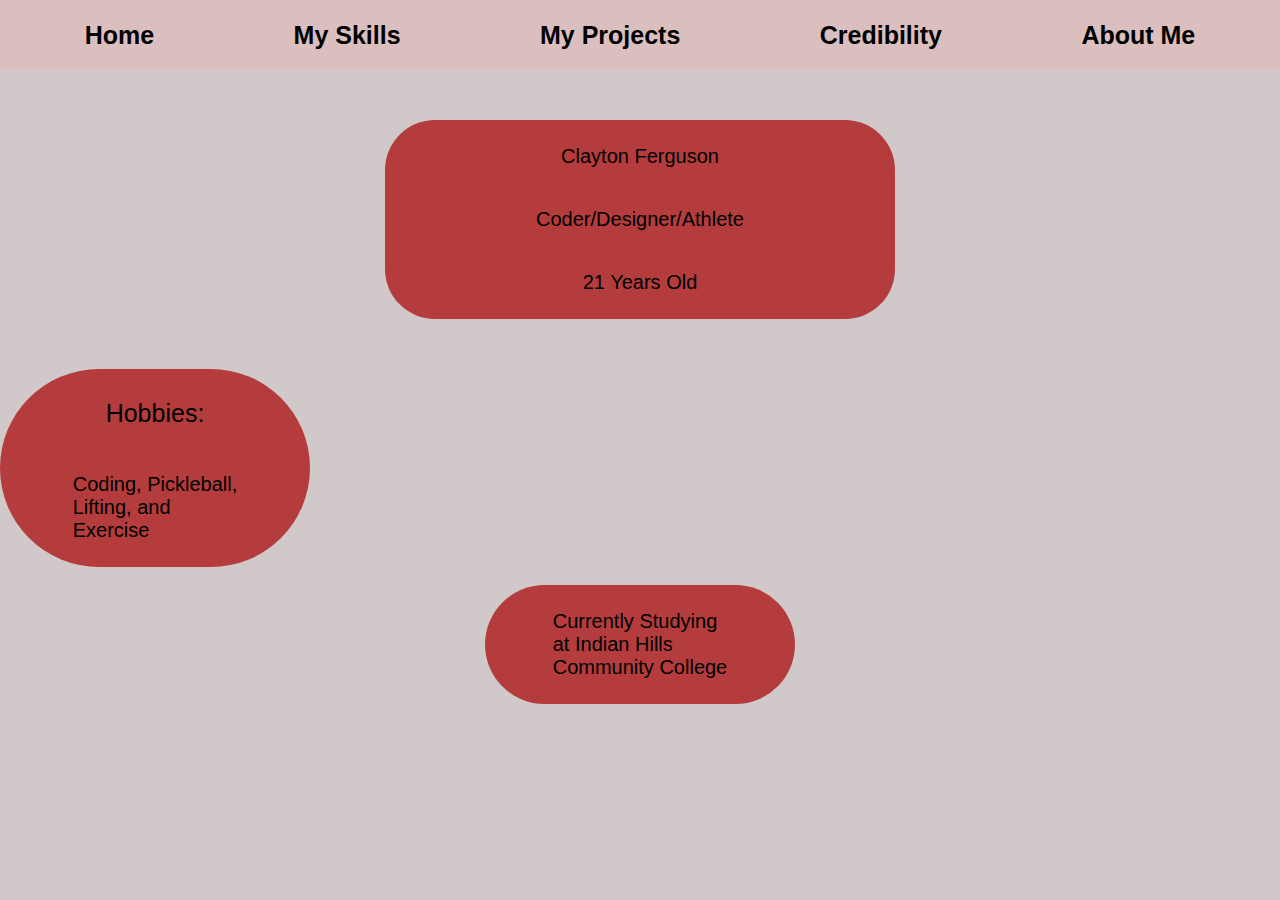
==== Index.html @ b419cff0 "I move the homepage" ====
<!DOCTYPE html>
<html lang="en">
  <head>
    <meta charset="UTF-8" />
    <meta name="viewport" content="width=device-width, initial-scale=1.0" />
    <title>Clayton Ferguson</title>
    <link rel="stylesheet" href="/css/style.css" />
    <link rel="AboutMe" href="/html/AboutMe.html" />
    <link rel="Credibility" href="/html/Credibility.html" />
    <link rel="MyProjects" href="/html/MyProjects.html" />
    <link rel="MySkills" href="/html/MySkills.html" />
  </head>
  <body>
    <header>
      <nav>
        <div class="NavBar">
          <a href="/html/Home.html">Home</a>
          <a href="/html/MySkills.html">My Skills</a>
          <a href="/html/MyProjects.html">My Projects</a>
          <a href="/html/Credibility.html">Credibility</a>
          <a href="/html/AboutMe.html">About Me</a>
        </div>
      </nav>
    </header>
    <main>
      <div class="MainBox">
        <p>Clayton Ferguson</p>
        <p>Coder/Designer/Athlete</p>
        <p>21 Years Old</p>
      </div>
      <div class="Hobby">
        <p id="MakeBigger">Hobbies:</p>
        <p>
          Coding, Pickleball, <br />
          Lifting, and <br />
          Exercise
        </p>
      </div>
      <img src="" alt="" />
      <div class="Study">
        <p>
          Currently Studying <br />
          at Indian Hills <br />
          Community College
        </p>
      </div>
    </main>
  </body>
</html>
---- css/style.css ----
body {
  margin: 0;
  padding: 0;
  background-color: rgb(209, 201, 201);
}

.NavBar {
  display: flex;
  justify-content: center;
  justify-content: space-around;
  background-color: rgb(219, 191, 191);
  padding: 15px;
  font-size: 25px;
  line-height: 1.6;
  font-weight: bold;
  font-family: "Trebuchet MS", "Lucida Sans Unicode", "Lucida Grande",
    "Lucida Sans", Arial, sans-serif;
  margin: 0;
}
a {
  text-decoration: none;
  color: black;
}
.MainBox {
  display: flex;
  flex-direction: column;
  align-items: center;
  color: black;
  background-color: rgb(180, 60, 60);
  font-size: 20px;
  font-family: "Trebuchet MS", "Lucida Sans Unicode", "Lucida Grande",
    "Lucida Sans", Arial, sans-serif;
  height: auto;
  border-radius: 50px;
  padding: 5px;
  max-width: 500px;
  margin: 50px auto;
}
.Hobby {
  display: flex;
  flex-direction: column;
  align-items: center;
  color: black;
  background-color: rgb(180, 60, 60);
  font-size: 20px;
  font-family: "Trebuchet MS", "Lucida Sans Unicode", "Lucida Grande",
    "Lucida Sans", Arial, sans-serif;
  height: auto;
  border-radius: 1000px;
  padding: 5px;
  max-width: 300px;
}
.Study {
  display: flex;
  flex-direction: column;
  align-items: center;
  justify-content: flex-end;
  color: black;
  background-color: rgb(180, 60, 60);
  font-size: 20px;
  font-family: "Trebuchet MS", "Lucida Sans Unicode", "Lucida Grande",
    "Lucida Sans", Arial, sans-serif;
  height: auto;
  border-radius: 1000px;
  padding: 5px;
  max-width: 300px;
  margin: auto;
}
#MakeBigger {
  font-size: 25px;
}
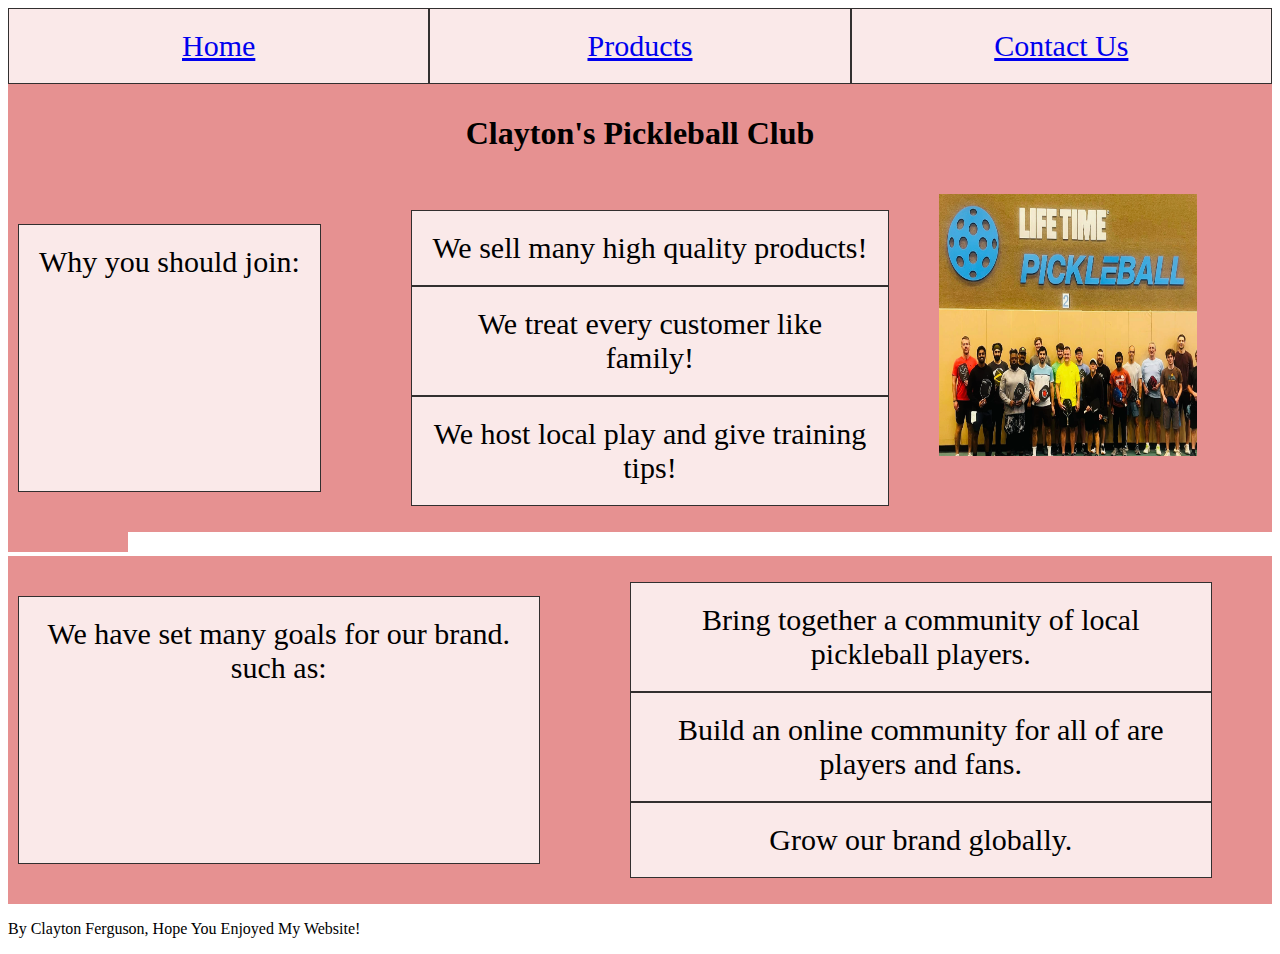
==== commit e8d67244: "Added css to index, and tried to add some to my other 2 pages" ====
--- a/Index.html
+++ b/Index.html
@@ -1,49 +1,61 @@
 <!DOCTYPE html>
 <html lang="en">
+  <!-- Clayton Ferguson, 7/1/2024, Making a 3 page website for Web Design Class. -->
   <head>
     <meta charset="UTF-8" />
     <meta name="viewport" content="width=device-width, initial-scale=1.0" />
-    <title>Clayton Ferguson</title>
-    <link rel="stylesheet" href="/css/style.css" />
-    <link rel="AboutMe" href="/html/AboutMe.html" />
-    <link rel="Credibility" href="/html/Credibility.html" />
-    <link rel="MyProjects" href="/html/MyProjects.html" />
-    <link rel="MySkills" href="/html/MySkills.html" />
+    <title>Home</title>
+    <link rel="Product" href="/html/product.html" />
+    <link rel="Contact" href="/html/contact.html" />
+    <link rel="stylesheet" href="/css/stylesheet.css" />
+    <link
+      rel="stylesheet2"
+      href="https://cdn.jsdelivr.net/npm/bootstrap@5.2.3/dist/css/bootstrap.min.css"
+    />
   </head>
   <body>
     <header>
       <nav>
-        <div class="NavBar">
-          <a href="/html/Home.html">Home</a>
-          <a href="/html/MySkills.html">My Skills</a>
-          <a href="/html/MyProjects.html">My Projects</a>
-          <a href="/html/Credibility.html">Credibility</a>
-          <a href="/html/AboutMe.html">About Me</a>
+        <div class="grid-nav">
+          <a href="/Index.html" class="grid-item">Home</a>
+          <a href="/html/product.html" class="grid-item">Products</a>
+          <a href="/html/contact.html" class="grid-item">Contact Us</a>
         </div>
       </nav>
     </header>
     <main>
-      <div class="MainBox">
-        <p>Clayton Ferguson</p>
-        <p>Coder/Designer/Athlete</p>
-        <p>21 Years Old</p>
+      <div class="grid-title">
+        <h1>Clayton's Pickleball Club</h1>
       </div>
-      <div class="Hobby">
-        <p id="MakeBigger">Hobbies:</p>
-        <p>
-          Coding, Pickleball, <br />
-          Lifting, and <br />
-          Exercise
-        </p>
+      <div class="grid-container">
+        <p class="grid-item">Why you should join:</p>
+        <ul id="noList">
+          <li class="grid-item">We sell many high quality products!</li>
+          <li class="grid-item">We treat every customer like family!</li>
+          <li class="grid-item">We host local play and give training tips!</li>
+        </ul>
+        <img
+          src="Images/PossiblePicture2.PNG"
+          alt="PickleballImage"
+          class="img"
+        />
       </div>
-      <img src="" alt="" />
-      <div class="Study">
-        <p>
-          Currently Studying <br />
-          at Indian Hills <br />
-          Community College
-        </p>
+      <div class="grid-container"></div>
+      <div class="grid-container">
+        <p class="grid-item">We have set many goals for our brand. such as:</p>
+        <ul id="noList">
+          <li class="grid-item">
+            Bring together a community of local pickleball players.
+          </li>
+          <li class="grid-item">
+            Build an online community for all of are players and fans.
+          </li>
+          <li class="grid-item">Grow our brand globally.</li>
+        </ul>
       </div>
     </main>
+    <footer>
+      <p>By Clayton Ferguson, Hope You Enjoyed My Website!</p>
+    </footer>
   </body>
 </html>
--- a/css/stylesheet.css
+++ b/css/stylesheet.css
@@ -0,0 +1,39 @@
+img {
+  display: grid;
+  max-width: 80%;
+  height: 80%;
+
+}
+#noList {
+    list-style-type: none;
+}
+.grid-container {
+    display: inline-grid;
+    grid-template-columns: auto auto auto;
+    background-color: #e69191;
+    padding: 10px;
+    column-gap: 50px;
+  }
+.grid-item {
+    background-color: rgba(255, 255, 255, 0.8);
+    border: 1px solid rgba(0, 0, 0, 0.8);
+    padding: 20px;
+    font-size: 30px;
+    text-align: center;
+    column-gap: 50px;
+  }
+.grid-nav{
+    display: grid;
+    grid-template-columns: repeat(3, 1fr);
+    justify-content: center; /* centers items horizontally */
+    align-items: center; /* centers items vertically */
+    background-color: #e69191;
+
+}
+.grid-title{
+    display: grid;
+    background-color: #e69191;
+    padding: 10px;
+    column-gap: 50px;
+    text-align: center;
+}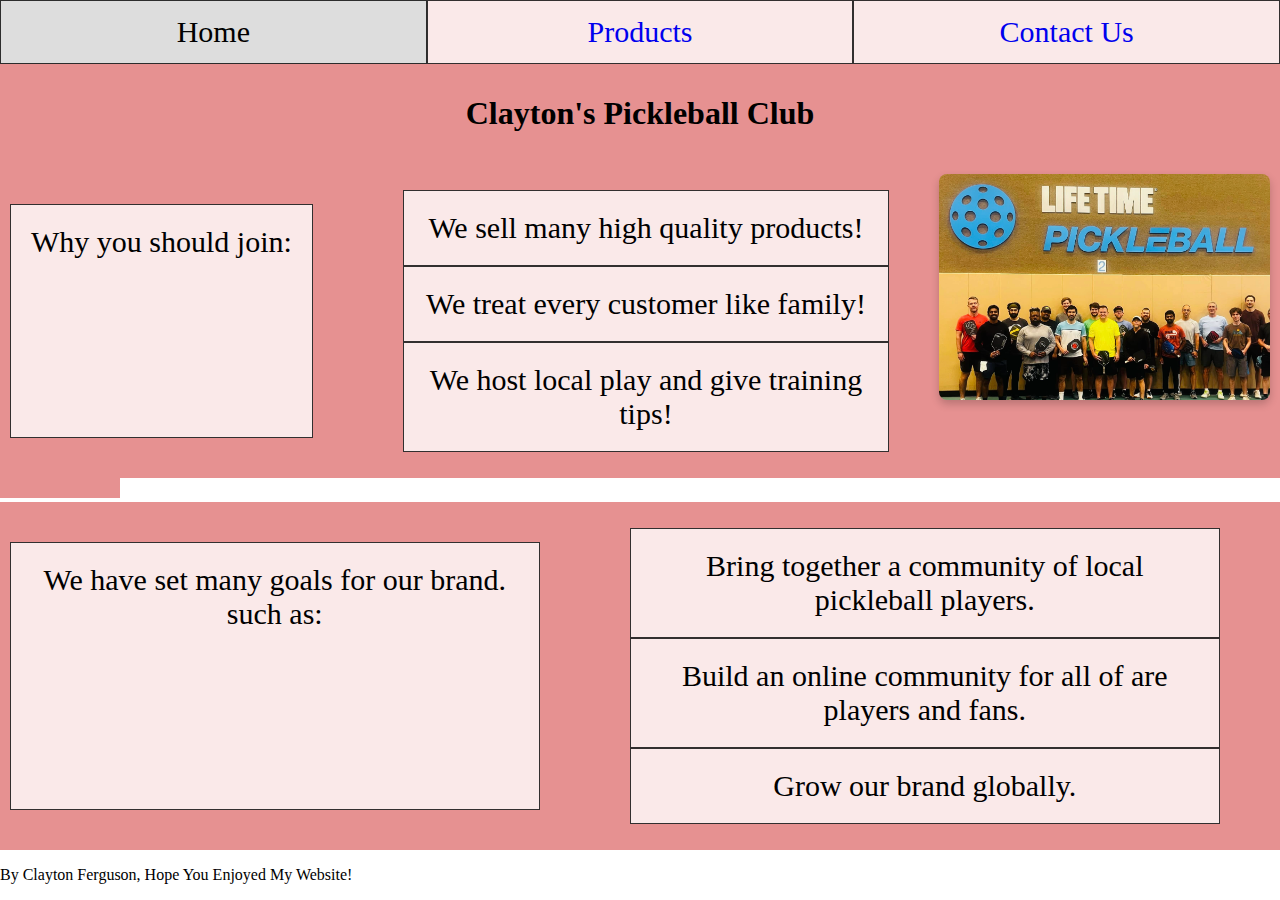
==== commit f7579218: "Made changes/bug fixes such as adding / where needed" ====
--- a/Index.html
+++ b/Index.html
@@ -5,9 +5,9 @@
     <meta charset="UTF-8" />
     <meta name="viewport" content="width=device-width, initial-scale=1.0" />
     <title>Home</title>
-    <link rel="Product" href="/html/product.html" />
-    <link rel="Contact" href="/html/contact.html" />
-    <link rel="stylesheet" href="/css/stylesheet.css" />
+    <link rel="Product" href="./html/product.html" />
+    <link rel="Contact" href="./html/contact.html" />
+    <link rel="stylesheet" href="./css/stylesheet.css" />
     <link
       rel="stylesheet2"
       href="https://cdn.jsdelivr.net/npm/bootstrap@5.2.3/dist/css/bootstrap.min.css"
@@ -17,9 +17,9 @@
     <header>
       <nav>
         <div class="grid-nav">
-          <a href="/Index.html" class="grid-item">Home</a>
-          <a href="/html/product.html" class="grid-item">Products</a>
-          <a href="/html/contact.html" class="grid-item">Contact Us</a>
+          <a href="./Index.html" class="grid-item">Home</a>
+          <a href="./html/product.html" class="grid-item">Products</a>
+          <a href="./html/contact.html" class="grid-item">Contact Us</a>
         </div>
       </nav>
     </header>
@@ -35,7 +35,7 @@
           <li class="grid-item">We host local play and give training tips!</li>
         </ul>
         <img
-          src="Images/PossiblePicture2.PNG"
+          src="./Images/PossiblePicture2.PNG"
           alt="PickleballImage"
           class="img"
         />
--- a/css/stylesheet.css
+++ b/css/stylesheet.css
@@ -2,38 +2,158 @@
   display: grid;
   max-width: 80%;
   height: 80%;
-
 }
 #noList {
-    list-style-type: none;
+  list-style-type: none;
 }
 .grid-container {
-    display: inline-grid;
+  display: inline-grid;
+  grid-template-columns: auto auto auto;
+  background-color: #e69191;
+  padding: 10px;
+  column-gap: 50px;
+}
+.grid-item {
+  background-color: rgba(255, 255, 255, 0.8);
+  border: 1px solid rgba(0, 0, 0, 0.8);
+  padding: 20px;
+  font-size: 30px;
+  text-align: center;
+  column-gap: 50px;
+}
+.grid-nav {
+  display: grid;
+  grid-template-columns: repeat(3, 1fr);
+  justify-content: center; /* centers items horizontally */
+  align-items: center; /* centers items vertically */
+  background-color: #e69191;
+  overflow: hidden;
+  a {
+    float: left;
+    text-align: center;
+    padding: 14px 16px;
+    text-decoration: none;
+    font-size: 30px;
+  }
+
+  a:hover {
+    background-color: #ddd;
+    color: black;
+  }
+
+  a.active {
+    background-color: #04aa6d;
+    color: white;
+  }
+}
+.grid-title {
+  display: grid;
+  background-color: #e69191;
+  padding: 10px;
+  column-gap: 50px;
+  text-align: center;
+}
+
+body {
+  margin: 0;
+  padding: 0;
+}
+
+/* Media Queries for Mobile Devices */
+@media only screen and (max-width: 600px) {
+  .grid-container {
+    grid-template-columns: auto;
+    padding: 5px;
+  }
+
+  .grid-item {
+    font-size: 20px;
+    padding: 10px;
+  }
+
+  .grid-nav {
+    grid-template-columns: 1fr;
+  }
+
+  .grid-nav a {
+    font-size: 20px;
+    padding: 10px;
+  }
+
+  img {
+    max-width: 100%;
+    height: auto;
+  }
+
+  img:hover {
+    transform: scale(1.05);
+  }
+}
+
+/* Media Queries for Tablets */
+@media only screen and (min-width: 601px) and (max-width: 768px) {
+  .grid-container {
+    grid-template-columns: auto auto;
+    padding: 10px;
+  }
+
+  .grid-item {
+    font-size: 25px;
+    padding: 15px;
+  }
+
+  .grid-nav {
+    grid-template-columns: repeat(3, 1fr);
+  }
+
+  .grid-nav a {
+    font-size: 25px;
+    padding: 12px;
+  }
+
+  img {
+    max-width: 90%;
+    height: auto;
+  }
+
+  img:hover {
+    transform: scale(1.05);
+  }
+}
+
+/* Media Queries for Desktops */
+@media only screen and (min-width: 769px) {
+  .grid-container {
     grid-template-columns: auto auto auto;
-    background-color: #e69191;
     padding: 10px;
-    column-gap: 50px;
   }
-.grid-item {
-    background-color: rgba(255, 255, 255, 0.8);
-    border: 1px solid rgba(0, 0, 0, 0.8);
+
+  .grid-item {
+    font-size: 30px;
     padding: 20px;
+  }
+
+  .grid-nav {
+    grid-template-columns: repeat(3, 1fr);
+  }
+
+  .grid-nav a {
     font-size: 30px;
-    text-align: center;
-    column-gap: 50px;
+    padding: 14px;
   }
-.grid-nav{
-    display: grid;
-    grid-template-columns: repeat(3, 1fr);
-    justify-content: center; /* centers items horizontally */
-    align-items: center; /* centers items vertically */
-    background-color: #e69191;
 
+  img {
+    max-width: 100%;
+    height: auto;
+  }
+
+  img:hover {
+    transform: scale(1.1);
+  }
 }
-.grid-title{
-    display: grid;
-    background-color: #e69191;
-    padding: 10px;
-    column-gap: 50px;
-    text-align: center;
-}+
+img {
+  border-radius: 8px;
+  box-shadow: 0 4px 8px rgba(0, 0, 0, 0.2);
+  transition: transform 0.3s ease;
+}
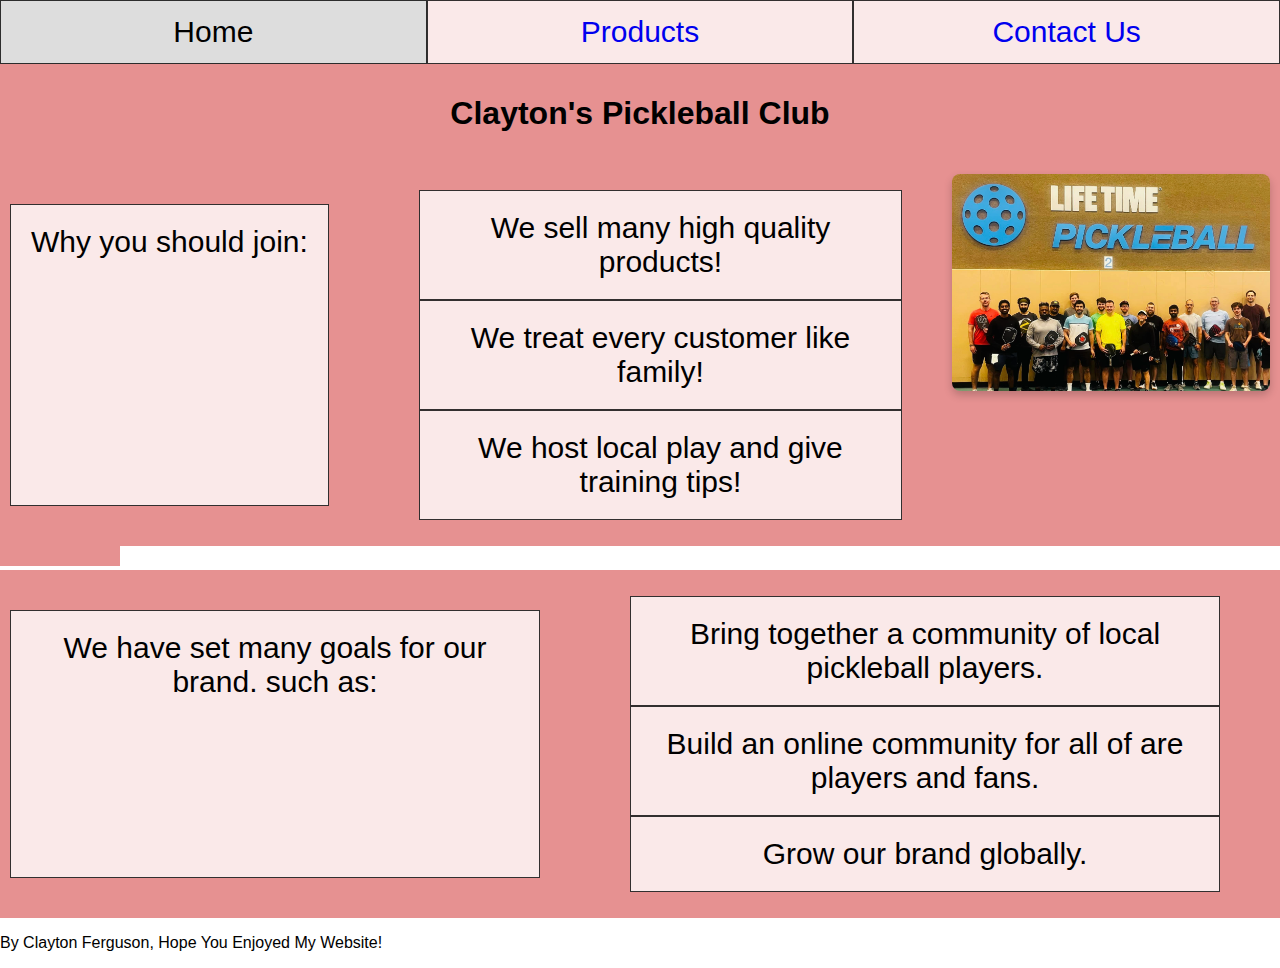
==== commit ac13472d: "Had to change my index.html again to make it work properly" ====
--- a/Index.html
+++ b/Index.html
@@ -17,7 +17,7 @@
     <header>
       <nav>
         <div class="grid-nav">
-          <a href="./Index.html" class="grid-item">Home</a>
+          <a href="./index.html" class="grid-item">Home</a>
           <a href="./html/product.html" class="grid-item">Products</a>
           <a href="./html/contact.html" class="grid-item">Contact Us</a>
         </div>
--- a/css/stylesheet.css
+++ b/css/stylesheet.css
@@ -1,3 +1,9 @@
+h1,
+h2,
+h3 {
+  font-family: "Roboto", sans-serif;
+}
+
 img {
   display: grid;
   max-width: 80%;
@@ -55,8 +61,17 @@
 }
 
 body {
+  font-family: "Roboto", sans-serif;
   margin: 0;
   padding: 0;
+}
+
+form {
+  display: flex;
+  flex-direction: column;
+  margin-left: 30%;
+  margin-right: 30%;
+  background-color: #e9e7e7;
 }
 
 /* Media Queries for Mobile Devices */
@@ -88,6 +103,31 @@
   img:hover {
     transform: scale(1.05);
   }
+
+  table {
+    display: block;
+    overflow-x: auto;
+    white-space: nowrap;
+  }
+
+  th,
+  td {
+    display: block;
+    text-align: left;
+  }
+
+  form {
+    margin: 0;
+    font-size: 1.5em;
+  }
+
+  input {
+    height: 50px;
+  }
+
+  input[type="submit"] {
+    height: 50px;
+  }
 }
 
 /* Media Queries for Tablets */
@@ -157,3 +197,24 @@
   box-shadow: 0 4px 8px rgba(0, 0, 0, 0.2);
   transition: transform 0.3s ease;
 }
+
+table {
+  width: 100%;
+  border-collapse: collapse;
+  margin: 10px 0;
+}
+
+div {
+  overflow-x: auto;
+}
+
+th,
+td {
+  border: 1px solid #ddd;
+  padding: 8 px;
+  white-space: nowrap;
+}
+
+th {
+  background-color: #f5d1d1;
+}
